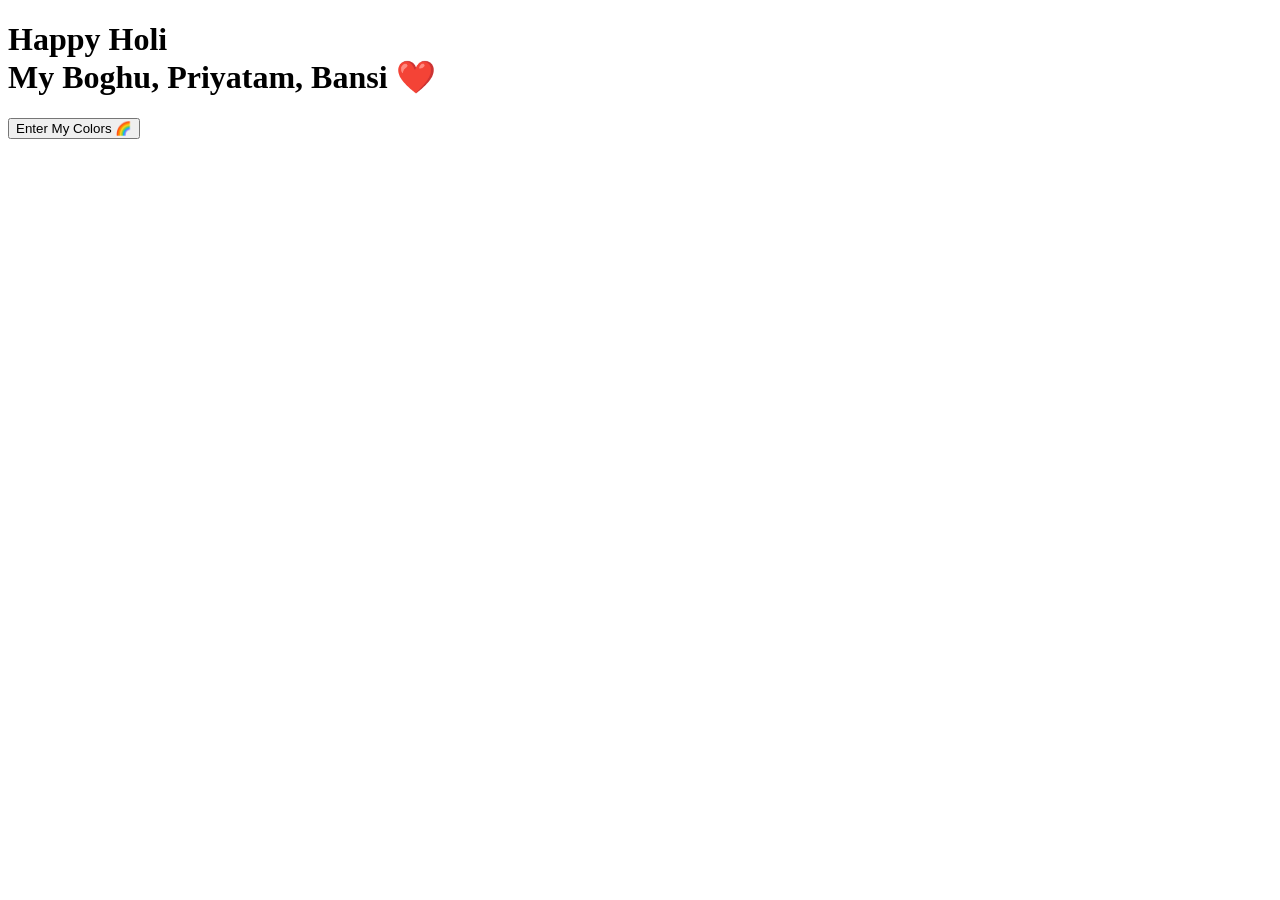
==== index.html @ 7b5fd8fd "Add files via upload" ====
<!DOCTYPE html>
<html>
<head>
<meta name="viewport" content="width=device-width, initial-scale=1.0">
<title>Happy Holi ❤️</title>
<link rel="stylesheet" href="style.css">
</head>
<body class="entry">
<audio id="bgMusic" autoplay loop>
<source src="flute.mp3" type="audio/mpeg">
</audio>

<div class="splash left"></div>
<div class="splash right"></div>

<h1 class="main-title">Happy Holi<br>My Boghu, Priyatam, Bansi ❤️</h1>

<button class="btn" onclick="startJourney()">Enter My Colors 🌈</button>

<script>
function startJourney(){
  window.location.href='page2.html';
}
</script>
</body>
</html>
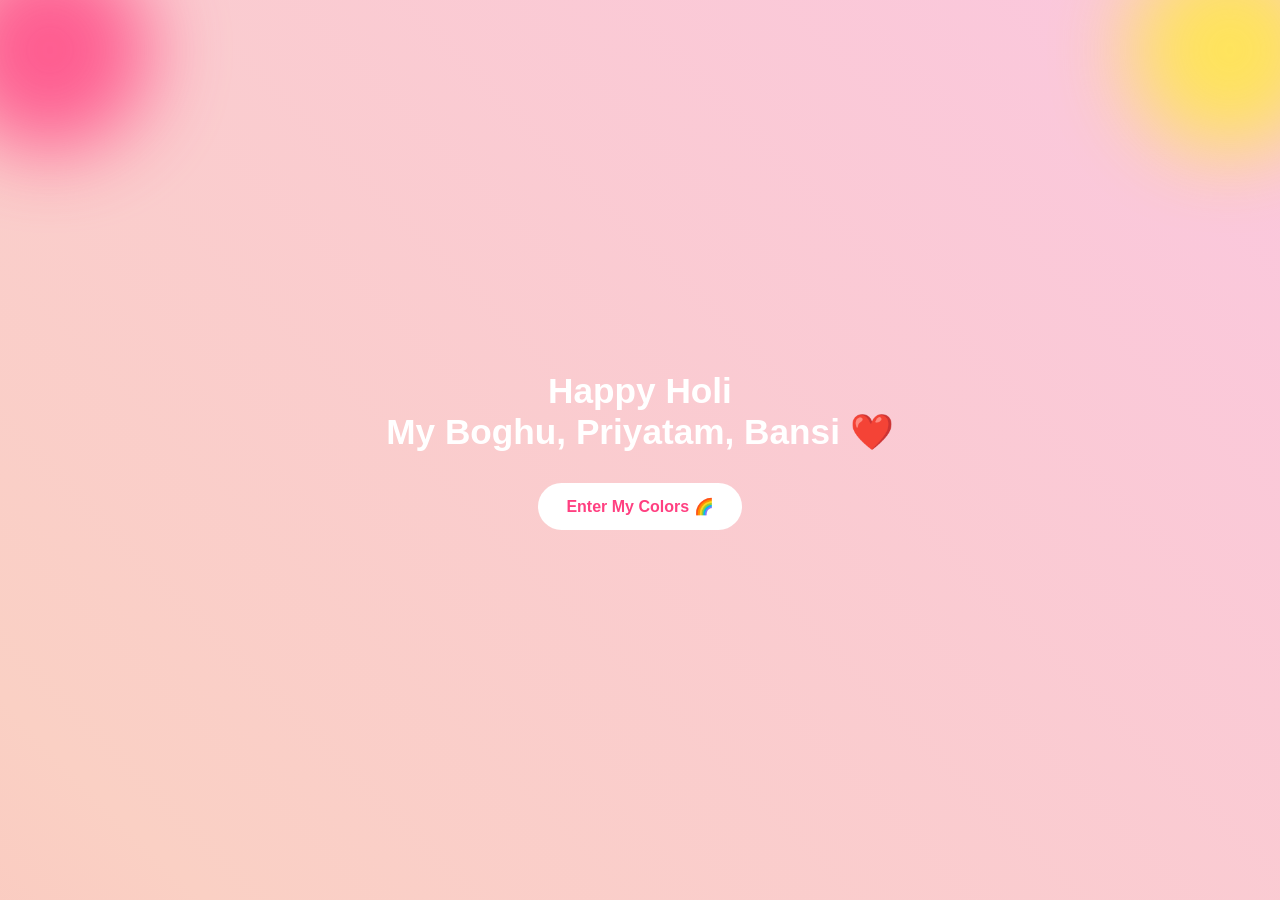
==== commit 5f37bbb9: "Update index.html" ====
--- a/index.html
+++ b/index.html
@@ -19,8 +19,9 @@
 
 <script>
 function startJourney(){
-  window.location.href='page2.html';
+  window.location.href='Page2.html';
 }
 </script>
 </body>
 </html>
+
--- a/style.css
+++ b/style.css
@@ -0,0 +1,37 @@
+*{margin:0;padding:0;box-sizing:border-box;font-family:'Segoe UI',sans-serif}
+body{min-height:100vh;display:flex;flex-direction:column;justify-content:center;align-items:center;text-align:center;color:white;background:linear-gradient(45deg,#ff9a9e,#fad0c4,#fbc2eb,#a6c1ee);background-size:400% 400%;animation:bg 10s ease infinite}
+@keyframes bg{0%{background-position:0% 50%}50%{background-position:100% 50%}100%{background-position:0% 50%}}
+
+.entry{overflow:hidden}
+
+.splash{position:absolute;width:200px;height:200px;border-radius:50%;filter:blur(40px);opacity:.8;animation:move 6s infinite alternate}
+.left{top:-50px;left:-50px;background:#ff4081}
+.right{top:-50px;right:-50px;background:#ffeb3b}
+@keyframes move{to{transform:translateY(100px)}}
+
+.main-title{font-size:2.2rem;margin-bottom:30px;animation:fadeIn 3s ease}
+
+.btn{padding:14px 28px;border:none;border-radius:30px;background:white;color:#ff4081;font-weight:bold;font-size:1rem}
+.btn:hover{background:#ff4081;color:white}
+
+.page{padding:20px}
+.shayari{font-size:1.2rem;line-height:1.8;margin:20px}
+
+img{max-width:85%;border-radius:20px;box-shadow:0 0 20px rgba(255,255,255,.7);animation:zoom 6s infinite alternate}
+@keyframes zoom{to{transform:scale(1.05)}}
+
+.hearts::after{content:"❤️ ❤️ ❤️";display:block;margin-top:20px;animation:fadeIn 3s infinite alternate}
+
+video{width:90%;border-radius:20px;margin-top:20px}
+
+.letter{max-width:90%;line-height:1.8;font-size:1.1rem;margin:20px auto}
+
+.infinity{font-size:2.5rem;animation:glow 2s infinite alternate}
+@keyframes glow{from{text-shadow:0 0 10px white}to{text-shadow:0 0 25px pink}}
+
+@keyframes fadeIn{from{opacity:0}to{opacity:1}}
+
+@media(max-width:600px){
+.main-title{font-size:1.6rem}
+.infinity{font-size:2rem}
+}
